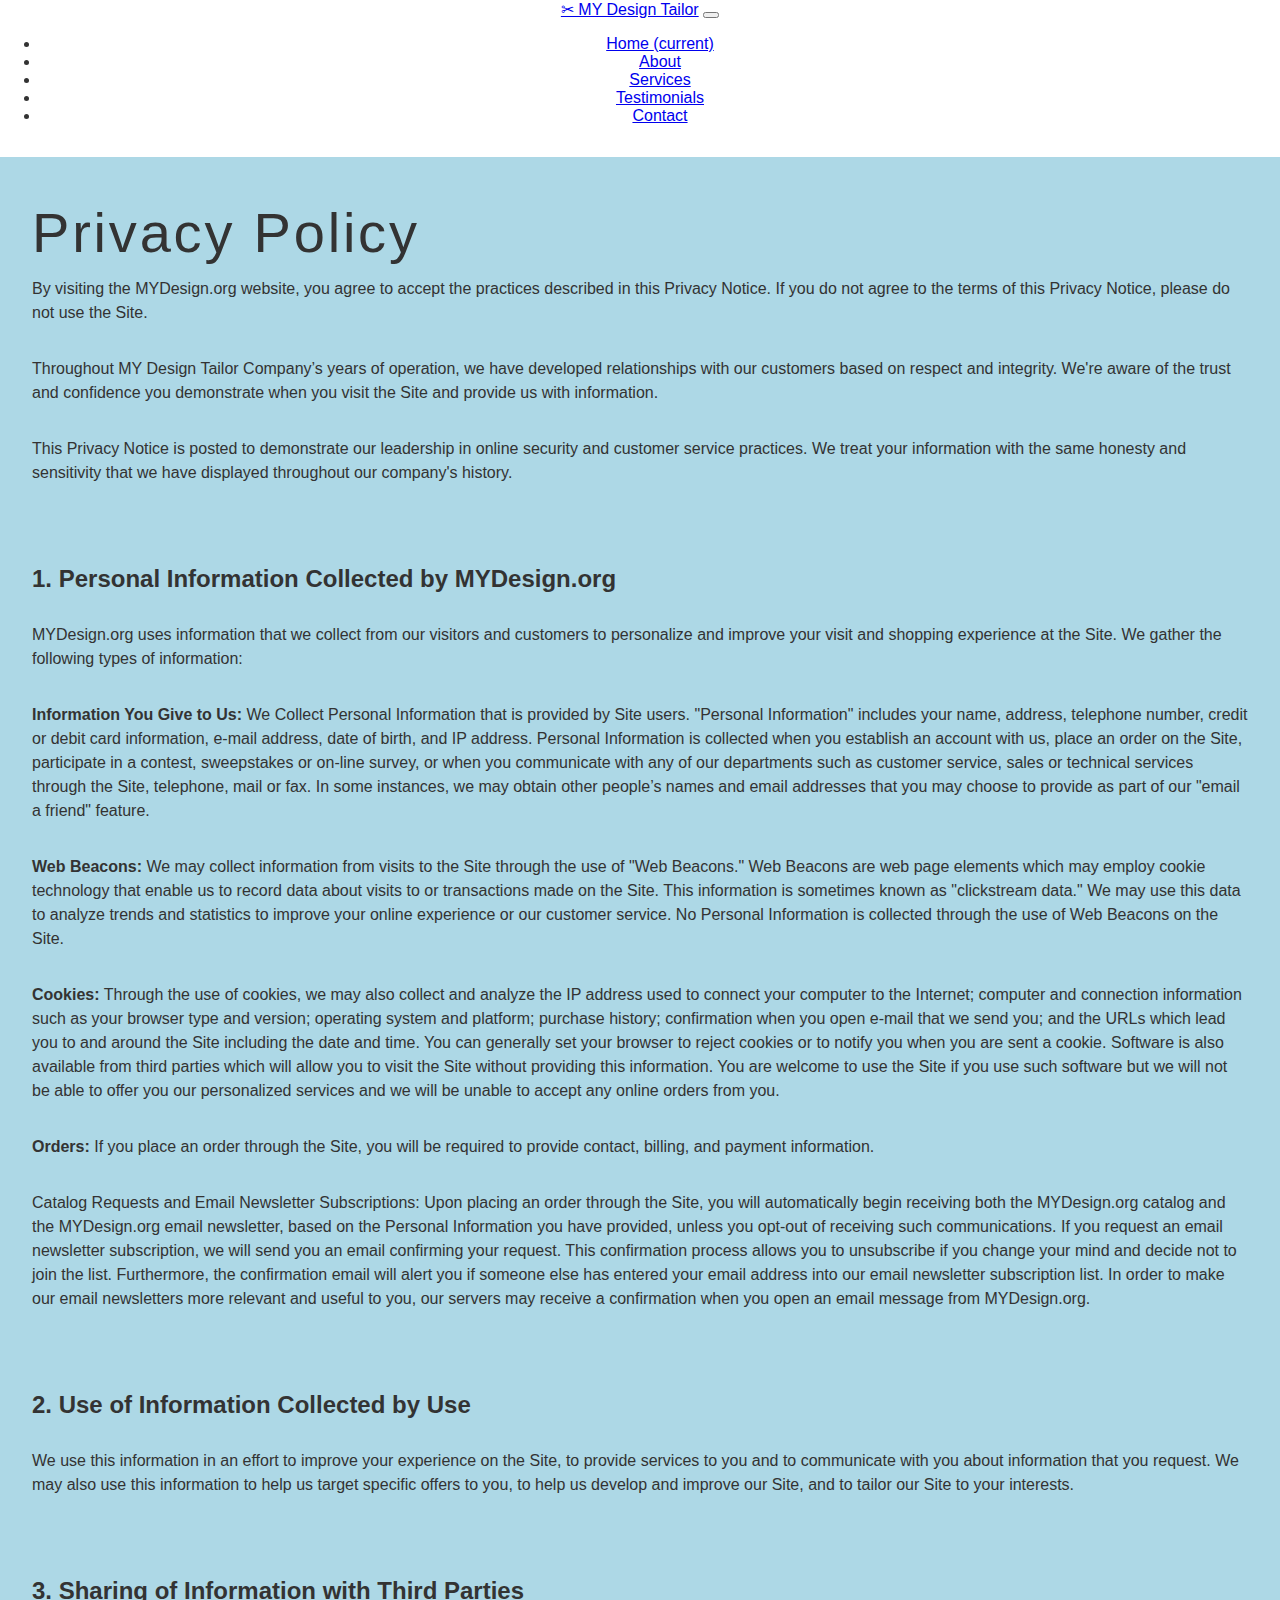
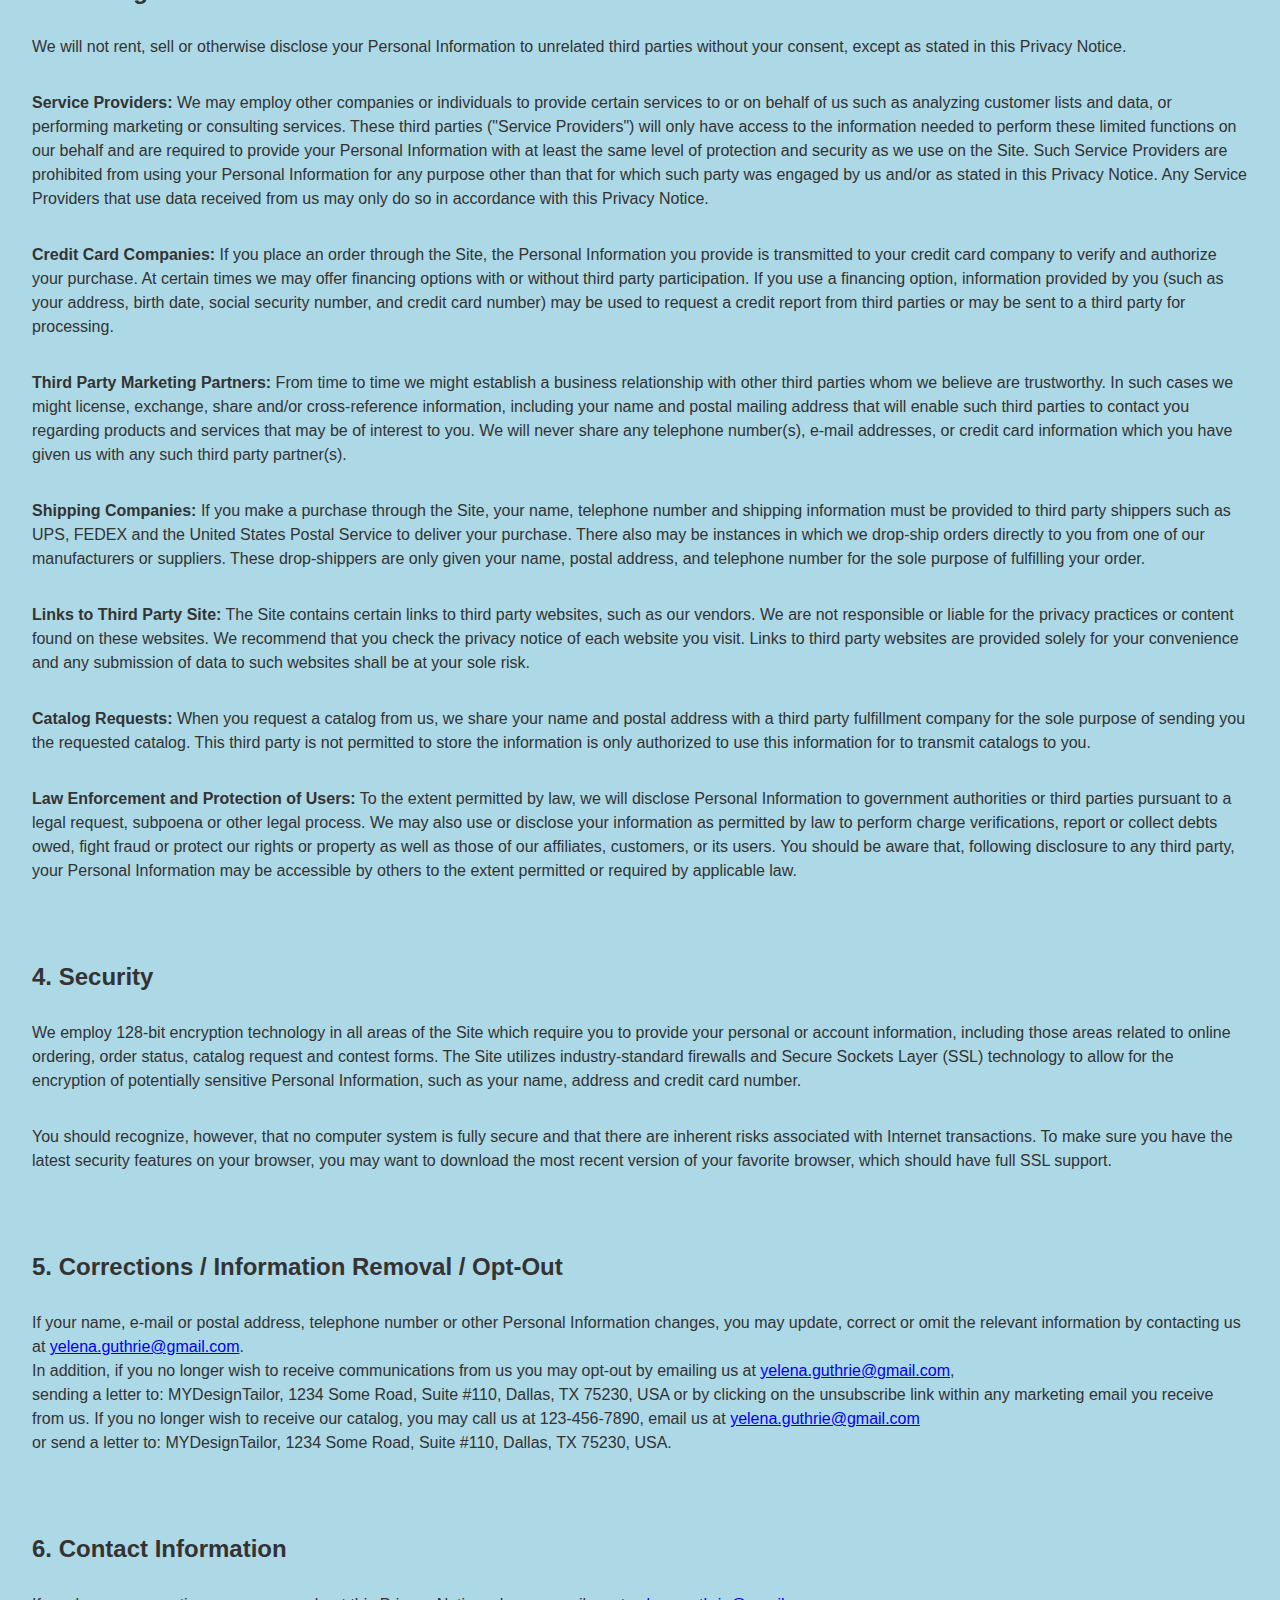
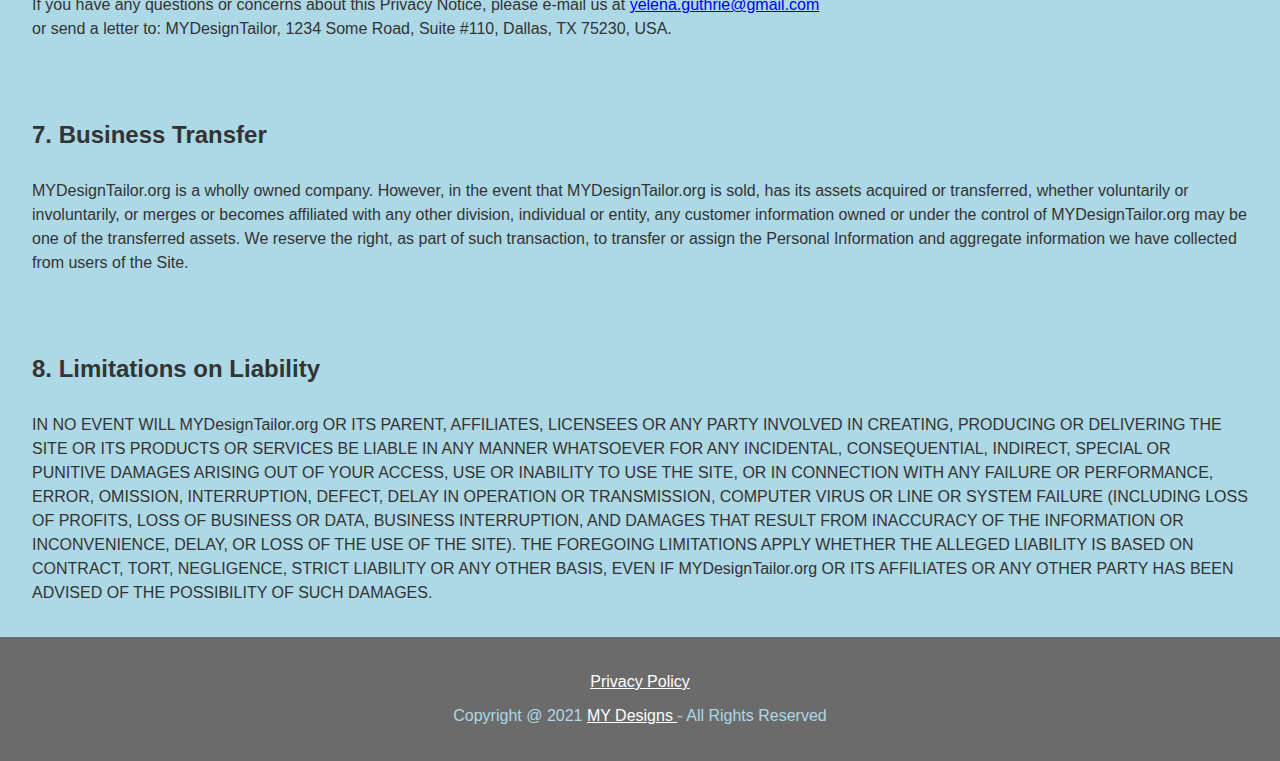
==== privacypolicy.html @ 2c296bed "Initial commit" ====
<!DOCTYPE html>
<html lang="en">

<head>
    <meta charset="UTF-8">
    <meta http-equiv="X-UA-Compatible" content="IE=edge">
    <meta name="viewport" content="width=device-width, initial-scale=1.0">
    <link rel="stylesheet" href="https://cdn.jsdelivr.net/npm/bootstrap@4.6.0/dist/css/bootstrap.min.css"
        integrity="sha384-B0vP5xmATw1+K9KRQjQERJvTumQW0nPEzvF6L/Z6nronJ3oUOFUFpCjEUQouq2+l" crossorigin="anonymous">
    <title>Privacy Policy</title>
    <meta name="description" content="MY Design Tailor privacy policy.">
    <meta name="keywords"
        content="tailor, alterations, clothes repair, shoe repair, monogramming, embroidery, custom home decor, privacy policy">
    <link rel="stylesheet" href="styles.css">
</head>

<body>
    <header class="container-fluid">
        <nav class="navbar navbar-expand-lg navbar-dark bg-dark fixed-top">
            <div class="container">
                <a class="navbar-brand" href="index.html#home">✂ MY Design Tailor</a>
                <button class="navbar-toggler" type="button" data-toggle="collapse" data-target="#navbarNav"
                    aria-controls="navbarNav" aria-expanded="false" aria-label="Toggle navigation">
                    <span class="navbar-toggler-icon"></span>
                </button>
                <div class="collapse navbar-collapse" id="navbarNav">
                    <ul class="navbar-nav ml-lg-auto">
                        <li class="nav-item active">
                            <a class="nav-link" href="index.html">Home <span class="sr-only">(current)</span></a>
                        </li>
                        <li class="nav-item">
                            <a class="nav-link" href="index.html#about">About</a>
                        </li>
                        <li class="nav-item">
                            <a class="nav-link" href="index.html#services">Services</a>
                        </li>
                        <li class="nav-item">
                            <a class="nav-link" href="index.html#testimonials">Testimonials</a>
                        </li>

                        <li class="nav-item">
                            <a class="nav-link" href="index.html#contact">Contact</a>
                        </li>

                    </ul>
                </div>
            </div>
        </nav>
    </header>
    <main>
        <div id="privacy_policy">
            <h1>Privacy Policy</h1>
            <p>
                By visiting the MYDesign.org website, you agree to accept the practices described in this
                Privacy Notice.
                If you do not agree to the terms of this Privacy Notice, please do not use the Site.</p>
            <p>
                ​Throughout MY Design Tailor Company’s years of operation, we have developed relationships with our
                customers based on
                respect and integrity. We're aware of the trust and confidence you demonstrate when you visit the Site
                and
                provide us with information.</p>
            <p>
                This Privacy Notice is posted to demonstrate our leadership in online security and customer service
                practices. We treat your information with the same honesty and sensitivity that we have displayed
                throughout
                our company's history.</p>
            ​
            <h2>​1. Personal Information Collected by MYDesign.org</h2>
            <p> ​MYDesign.org uses information that we collect from our visitors and customers to personalize and
                improve
                your visit and shopping experience at the Site. We gather the following types of information:</p>
            <p>
                <strong>Information You Give to Us:</strong> We Collect Personal Information that is provided by Site
                users. "Personal
                Information" includes your name, address, telephone number, credit or debit card information, e-mail
                address, date of birth, and IP address. Personal Information is collected when you establish an account
                with
                us, place an order on the Site, participate in a contest, sweepstakes or on-line survey, or when you
                communicate with any of our departments such as customer service, sales or technical services through
                the
                Site, telephone, mail or fax. In some instances, we may obtain other people’s names and email addresses
                that
                you may choose to provide as part of our "email a friend" feature.</p>
            <p>
                <strong> Web Beacons:</strong> We may collect information from visits to the Site through the use of
                "Web Beacons." Web
                Beacons are web page elements which may employ cookie technology that enable us to record data about
                visits
                to or transactions made on the Site. This information is sometimes known as "clickstream data." We may
                use
                this data to analyze trends and statistics to improve your online experience or our customer service. No
                Personal Information is collected through the use of Web Beacons on the Site.</p>
            <p> <strong>Cookies:</strong> Through the use of cookies, we may also collect and analyze the IP address
                used to connect your
                computer to the Internet; computer and connection information such as your browser type and version;
                operating system and platform; purchase history; confirmation when you open e-mail that we send you; and
                the
                URLs which lead you to and around the Site including the date and time. You can generally set your
                browser
                to reject cookies or to notify you when you are sent a cookie. Software is also available from third
                parties
                which will allow you to visit the Site without providing this information. You are welcome to use the
                Site
                if you use such software but we will not be able to offer you our personalized services and we will be
                unable to accept any online orders from you.</p>
            <p>
                <strong> Orders:</strong> If you place an order through the Site, you will be required to provide
                contact, billing, and
                payment information.</p>

            <p> Catalog Requests and Email Newsletter Subscriptions: Upon placing an order through the Site, you will
                automatically begin receiving both the MYDesign.org catalog and the MYDesign.org email
                newsletter, based
                on the Personal Information you have provided, unless you opt-out of receiving such communications. If
                you
                request an email newsletter subscription, we will send you an email confirming your request. This
                confirmation process allows you to unsubscribe if you change your mind and decide not to join the list.
                Furthermore, the confirmation email will alert you if someone else has entered your email address into
                our
                email newsletter subscription list. In order to make our email newsletters more relevant and useful to
                you,
                our servers may receive a confirmation when you open an email message from MYDesign.org.</p>
            ​

            <h2> ​2. Use of Information Collected by Use</h2>
            <p> We use this information in an effort to improve your experience on the Site, to provide services to you
                and
                to communicate with you about information that you request. We may also use this information to help us
                target specific offers to you, to help us develop and improve our Site, and to tailor our Site to your
                interests.
            </p>
            ​

            <h2>​3. Sharing of Information with Third Parties</h2>
            <p> ​We will not rent, sell or otherwise disclose your Personal Information to unrelated third parties
                without
                your consent, except as stated in this Privacy Notice.
            </p>

            <p><strong> Service Providers:</strong> We may employ other companies or individuals to provide certain
                services to or on behalf
                of us such as analyzing customer lists and data, or performing marketing or consulting services. These
                third
                parties ("Service Providers") will only have access to the information needed to perform these limited
                functions on our behalf and are required to provide your Personal Information with at least the same
                level
                of protection and security as we use on the Site. Such Service Providers are prohibited from using your
                Personal Information for any purpose other than that for which such party was engaged by us and/or as
                stated
                in this Privacy Notice. Any Service Providers that use data received from us may only do so in
                accordance
                with this Privacy Notice.</p>

            <p><strong> Credit Card Companies:</strong> If you place an order through the Site, the Personal Information
                you provide is
                transmitted to your credit card company to verify and authorize your purchase. At certain times we may
                offer
                financing options with or without third party participation. If you use a financing option, information
                provided by you (such as your address, birth date, social security number, and credit card number) may
                be
                used to request a credit report from third parties or may be sent to a third party for processing.</p>
            <p> <strong> ​Third Party Marketing Partners:</strong> From time to time we might establish a business
                relationship with other
                third parties whom we believe are trustworthy. In such cases we might license, exchange, share and/or
                cross-reference information, including your name and postal mailing address that will enable such third
                parties to contact you regarding products and services that may be of interest to you. We will never
                share
                any telephone number(s), e-mail addresses, or credit card information which you have given us with any
                such
                third party partner(s).</p>

            <p> <strong> Shipping Companies:</strong> If you make a purchase through the Site, your name, telephone
                number and shipping
                information must be provided to third party shippers such as UPS, FEDEX and the United States Postal
                Service
                to deliver your purchase. There also may be instances in which we drop-ship orders directly to you from
                one
                of our manufacturers or suppliers. These drop-shippers are only given your name, postal address, and
                telephone number for the sole purpose of fulfilling your order.</p>

            <p> <strong> Links to Third Party Site:</strong> The Site contains certain links to third party websites,
                such as our vendors. We
                are not responsible or liable for the privacy practices or content found on these websites. We recommend
                that you check the privacy notice of each website you visit. Links to third party websites are provided
                solely for your convenience and any submission of data to such websites shall be at your sole risk.</p>
            <p> <strong> Catalog Requests:</strong> When you request a catalog from us, we share your name and postal
                address with a third
                party fulfillment company for the sole purpose of sending you the requested catalog. This third party is
                not
                permitted to store the information is only authorized to use this information for to transmit catalogs
                to
                you.</p>

            <p><strong> Law Enforcement and Protection of Users:</strong> To the extent permitted by law, we will
                disclose Personal
                Information to government authorities or third parties pursuant to a legal request, subpoena or other
                legal
                process. We may also use or disclose your information as permitted by law to perform charge
                verifications,
                report or collect debts owed, fight fraud or protect our rights or property as well as those of our
                affiliates, customers, or its users. You should be aware that, following disclosure to any third party,
                your
                Personal Information may be accessible by others to the extent permitted or required by applicable law.
            </p>
            ​
            <h2>​4. Security</h2>
            <p>We employ 128-bit encryption technology in all areas of the Site which require you to provide your
                personal
                or account information, including those areas related to online ordering, order status, catalog request
                and
                contest forms. The Site utilizes industry-standard firewalls and Secure Sockets Layer (SSL) technology
                to
                allow for the encryption of potentially sensitive Personal Information, such as your name, address and
                credit card number.</p>

            <p>You should recognize, however, that no computer system is fully secure and that there are inherent
                risks
                associated with Internet transactions. To make sure you have the latest security features on your
                browser,
                you may want to download the most recent version of your favorite browser, which should have full SSL
                support.</p>
            ​
            <h2> ​5. Corrections / Information Removal / Opt-Out</h2>
            <p>If your name, e-mail or postal address, telephone number or other Personal Information changes, you may
                update, correct or omit the relevant information by contacting us at <a
                    href="mailto:yelena.guthrie@gmail.com"> yelena.guthrie@gmail.com</a>.<br> In
                addition, if
                you no longer wish to receive communications from us you may opt-out by emailing us at
                <a href="mailto:yelena.guthrie@gmail.com"> yelena.guthrie@gmail.com</a>,<br> sending a letter
                to: MYDesignTailor, 1234 Some Road, Suite #110,
                Dallas, TX 75230, USA
                or by clicking on
                the unsubscribe link within any marketing email you receive from us. If you no longer wish to receive
                our
                catalog, you may call us at 123-456-7890, email us at <a href="mailto:yelena.guthrie@gmail.com">
                    yelena.guthrie@gmail.com</a><br> or send a letter to:
                MYDesignTailor, 1234 Some Road, Suite #110,
                Dallas, TX 75230, USA.</p>
            ​
            <h2> ​6. Contact Information</h2>
            <p> If you have any questions or concerns about this Privacy Notice, please e-mail us at
                <a href="mailto:yelena.guthrie@gmail.com"> yelena.guthrie@gmail.com</a><br>
                or send a letter to: MYDesignTailor, 1234 Some Road, Suite #110,
                Dallas, TX 75230, USA.</p>
            ​
            <h2> ​7. Business Transfer</h2>
            <p>MYDesignTailor.org is a wholly owned company. However, in the event that MYDesignTailor.org is sold, has
                its
                assets
                acquired or transferred, whether voluntarily or involuntarily, or merges or becomes affiliated with any
                other division, individual or entity, any customer information owned or under the control of
                MYDesignTailor.org
                may be one of the transferred assets. We reserve the right, as part of such transaction, to transfer or
                assign the Personal Information and aggregate information we have collected from users of the Site.</p>
            ​
            <h2> ​8. Limitations on Liability</h2>
            <p id="last_p">​IN NO EVENT WILL MYDesignTailor.org OR ITS PARENT, AFFILIATES, LICENSEES OR ANY PARTY
                INVOLVED IN
                CREATING,
                PRODUCING OR DELIVERING THE SITE OR ITS PRODUCTS OR SERVICES BE LIABLE IN ANY MANNER WHATSOEVER FOR ANY
                INCIDENTAL, CONSEQUENTIAL, INDIRECT, SPECIAL OR PUNITIVE DAMAGES ARISING OUT OF YOUR ACCESS, USE OR
                INABILITY TO USE THE SITE, OR IN CONNECTION WITH ANY FAILURE OR PERFORMANCE, ERROR, OMISSION,
                INTERRUPTION,
                DEFECT, DELAY IN OPERATION OR TRANSMISSION, COMPUTER VIRUS OR LINE OR SYSTEM FAILURE (INCLUDING LOSS OF
                PROFITS, LOSS OF BUSINESS OR DATA, BUSINESS INTERRUPTION, AND DAMAGES THAT RESULT FROM INACCURACY OF THE
                INFORMATION OR INCONVENIENCE, DELAY, OR LOSS OF THE USE OF THE SITE). THE FOREGOING LIMITATIONS APPLY
                WHETHER THE ALLEGED LIABILITY IS BASED ON CONTRACT, TORT, NEGLIGENCE, STRICT LIABILITY OR ANY OTHER
                BASIS,
                EVEN IF MYDesignTailor.org OR ITS AFFILIATES OR ANY OTHER PARTY HAS BEEN ADVISED OF THE POSSIBILITY OF
                SUCH
                DAMAGES.</p>

        </div>
    </main>
    <footer id="privacy_footer">
        <p><a href="privacypolicy.html">Privacy Policy</a></p>
        <p>Copyright @ 2021 <a href="mailto:yelena.guthrie@gmail.com"> MY Designs </a> - All Rights Reserved</p>


    </footer>
    <!--  jQuery and Bootstrap Bundle (includes Popper) -->
    <script src="https://code.jquery.com/jquery-3.5.1.slim.min.js"
        integrity="sha384-DfXdz2htPH0lsSSs5nCTpuj/zy4C+OGpamoFVy38MVBnE+IbbVYUew+OrCXaRkfj" crossorigin="anonymous">
    </script>
    <script src="https://cdn.jsdelivr.net/npm/bootstrap@4.6.0/dist/js/bootstrap.bundle.min.js"
        integrity="sha384-Piv4xVNRyMGpqkS2by6br4gNJ7DXjqk09RmUpJ8jgGtD7zP9yug3goQfGII0yAns" crossorigin="anonymous">
    </script>
</body>

</html>
---- styles.css ----
:root {
  box-sizing: border-box;
}

*,
::before,
::after {
  box-sizing: inherit;
}

body {
  color: #333;
  text-align: center;
  margin: 0 auto;
  width: 100%;
  font-family: "Montserrat", sans-serif;
}

main {
  margin: 0 auto;
  width: 100%;
}

h1 {
  font-family: "Berkshire Swash", cursive;
  font-size: 3.5em;
  color: rgb(107, 172, 194);
  letter-spacing: 0.05em;
  font-weight: 300;
  text-align: center;
  padding-top: 4rem;
}
.lead {
  color: rgba(214, 230, 235, 0.6);
  text-align: center;
  font-family: "Montserrat", sans-serif;
  font-size: medium;
}
h2,
h3,
h4 {
  font-family: "Berkshire Swash", cursive;
  color: rgb(107, 172, 194);
  text-align: center;
  margin-top: 2rem;
  margin-bottom: 1rem;
}
#home {
  background-image: url(images/tailoring-2575930_1920w.jpg);
  background-size: cover;
  height: 40vh;
}

hr {
  margin-top: 0;
  width: 200px;
}

.row {
  width: 100%;
  margin: 0 auto;

  text-align: center;
}

.about {
  margin: auto 0;
  padding: 0 2.5rem;
}
img {
  width: 100%;
  box-shadow: #333 5px 5px 10px;
}
img:hover {
  transform: rotateY(360deg);
  transition: transform 4s ease-in;
}
.about_img {
  border: 7px solid white;
}
.about_us {
  max-width: 60%;
  margin: 3rem auto;
}
.form-row {
  margin: 10px auto;
  width: 90%;
}
.center {
  max-width: 60%;
  margin: 0 auto;
}
.center p {
  padding-bottom: 2rem;
}
#services {
  margin-top: 20px;
  background-color: rgb(107, 172, 194);
  color: #333;
}
#services h2 {
  padding-top: 1.5rem;
  padding-bottom: 1rem;
}
#services h2,
#services h3 {
  color: #333;
  margin-top: 2.5rem;
  text-align: center;
}
.description p {
  margin-bottom: 2rem;
}
.img_service {
  border: 10px solid lightblue;
  width: 50%;
  margin: 0 auto;
}
#testimonials {
  margin: 20px;
}
#testimonials h2 {
  padding: 1.5rem;
}
.carousel_reviews {
  height: 15.6rem;

  display: flex;
  justify-content: center;
  align-items: center;
  background-color: lightblue;
  border: lightgrey solid 2px;
}
.carousel {
  padding: 0 20px;
}

.newsletter {
  background-image: url(images/fashion-1031469_1920w1.jpg);
  background-size: cover;
  height: 40hv;
  margin: 20px auto;
}
.newsletter h2 {
  padding-top: 20px;
}
.newsletter p,
.newsletter h2 {
  color: lightblue;
  background-color: rgba(70, 70, 70, 0.7);
  padding: 20px;
}
#first_to_know {
  margin: 0 auto;
  padding-bottom: 20px;
}
#first_to_know input {
  width: 70%;
  display: inline;
}
.sign_up .btn {
  margin-bottom: 8px;
}
address {
  display: block;
  font-style: italic;
  line-height: 1.6rem;
}
.table {
  max-width: 350px;
  margin: 0 auto 2rem auto;
}
.table td {
  padding: 3px;
}
#contact .btn {
  margin: 7px;
}
.help {
  width: 70%;
  margin: 0 auto;
}
.help_descripition {
  margin: auto 0;
  padding: 0 40px;
  width: 45%;
}
.help h4 {
  padding: 1rem 0;
}
footer {
  margin-top: 20px;
  color: lightblue;
  background-color: rgba(70, 70, 70, 0.8);
  padding: 20px;
}
footer a {
  color: white;
}
footer a:hover {
  color: yellow;
}
@media screen and (max-width: 800px) {
  #services h3 {
    font-size: large;
  }
}
@media screen and (max-width: 640px) {
  #home {
    height: fit-content;
  }
  .lead {
    color: white;
    border: #333 solid 1px;
    padding: 3px;
    background-color: rgba(107, 172, 194, 0.5);
    margin-top: 1rem;
  }
  .map {
    position: relative;
    padding-bottom: 75%;
    height: 0;
    overflow: hidden;
  }
  .map iframe {
    position: absolute;
    top: 0;
    left: 0;
    width: 100% !important;
    height: 100% !important;
  }
  .carousel_reviews {
    height: 100%;
    padding: 20px;
  }
  .help_descripition {
    width: 100%;
  }
}
@media screen and (max-width: 360px) {
  #home {
    height: fit-content;
  }
}

#privacy_policy h1,
#privacy_policy h2,
#privacy_policy p {
  color: #333;
  font-family: "Montserrat", sans-serif;
  text-align: left;
  margin: 2rem;
  line-height: 1.5rem;
}
#privacy_policy {
  background-color: lightblue;
}
#last_p {
  padding-bottom: 2rem;
  margin-bottom: 0 !important;
}
#privacy_footer {
  margin-top: 0;
}
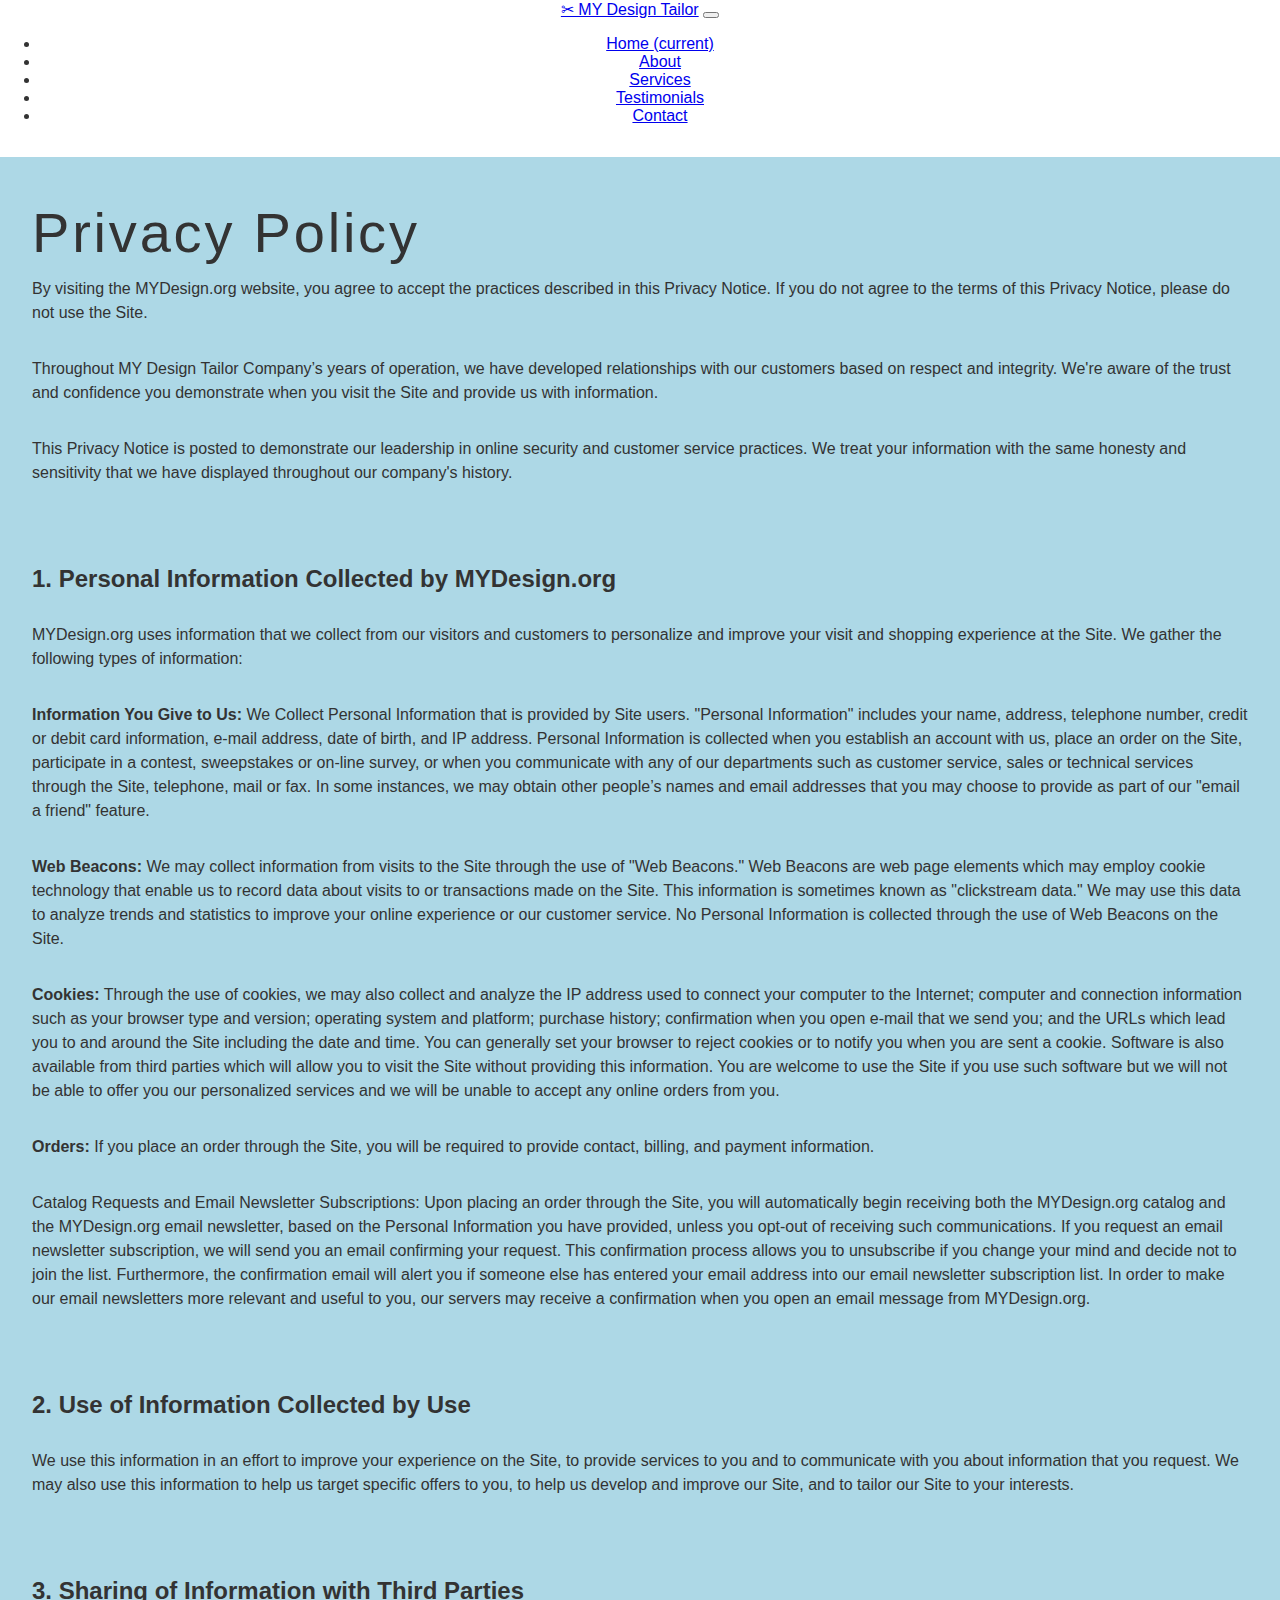
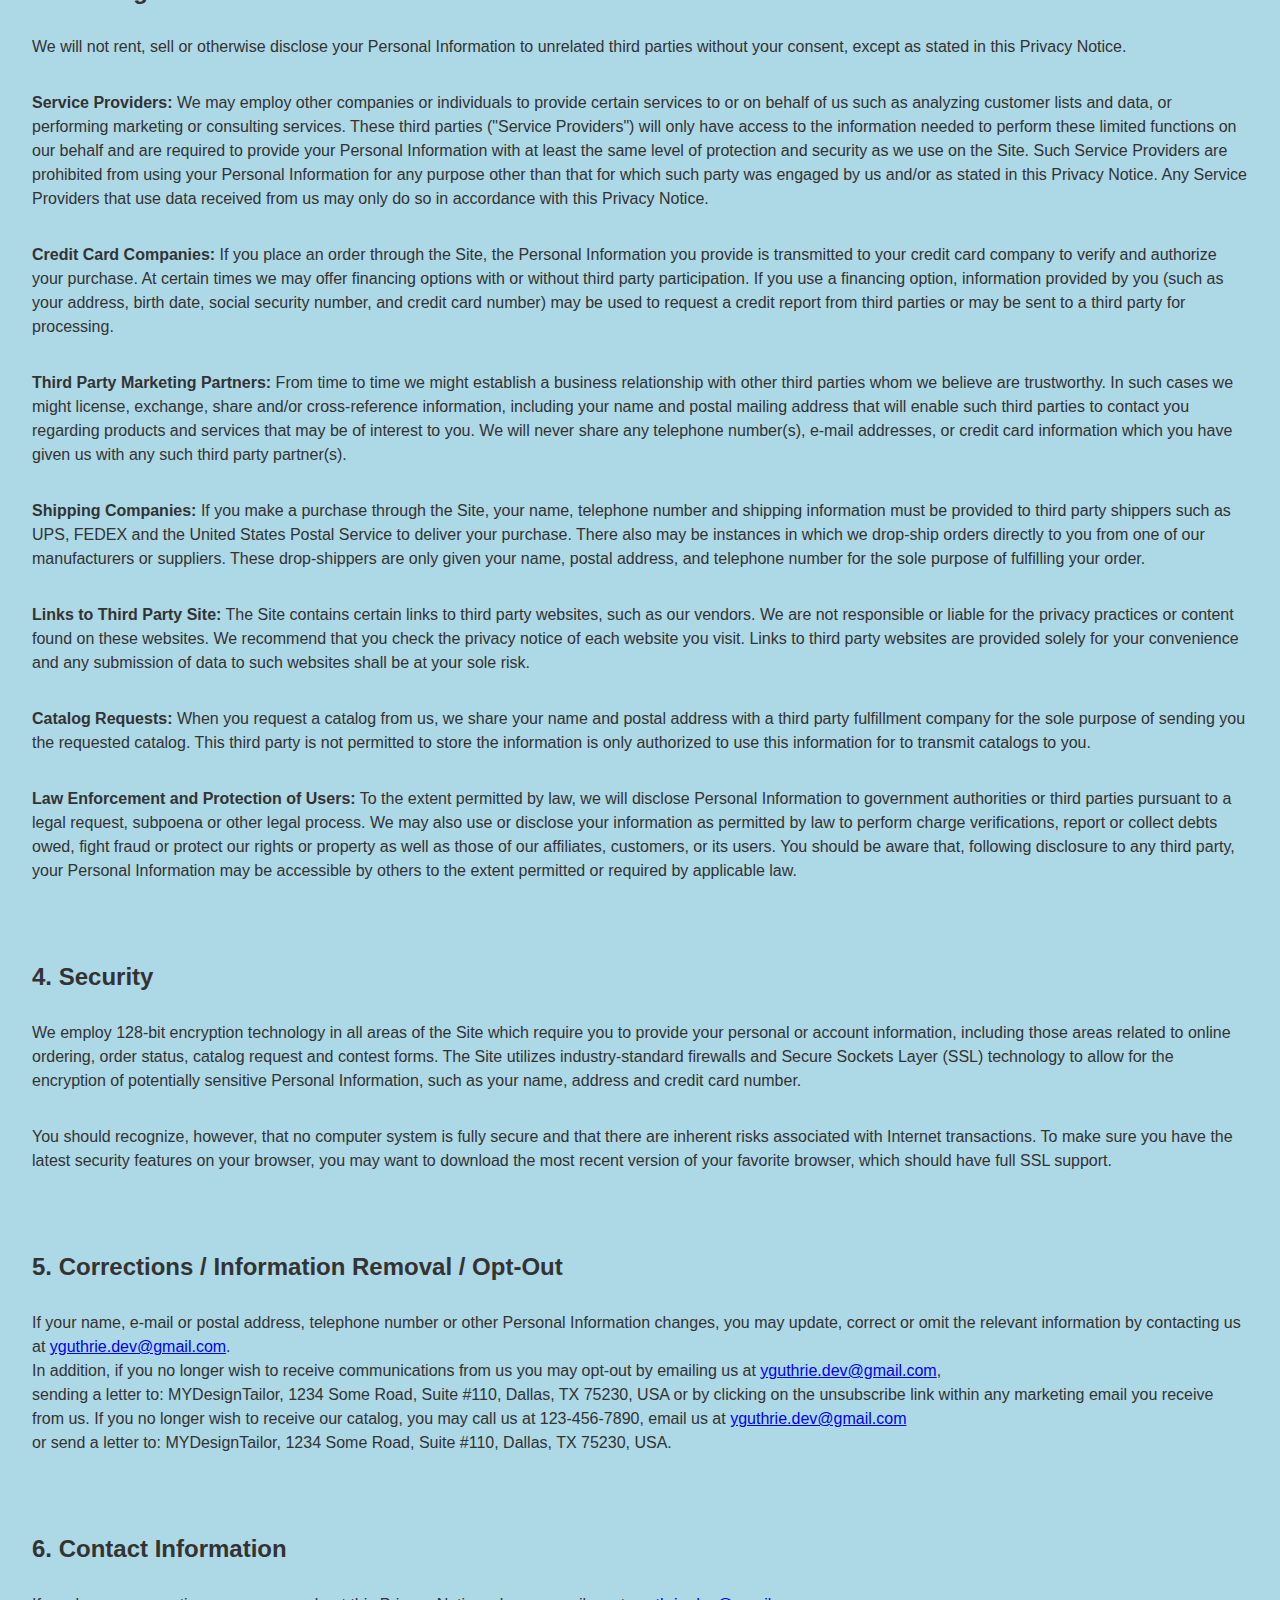
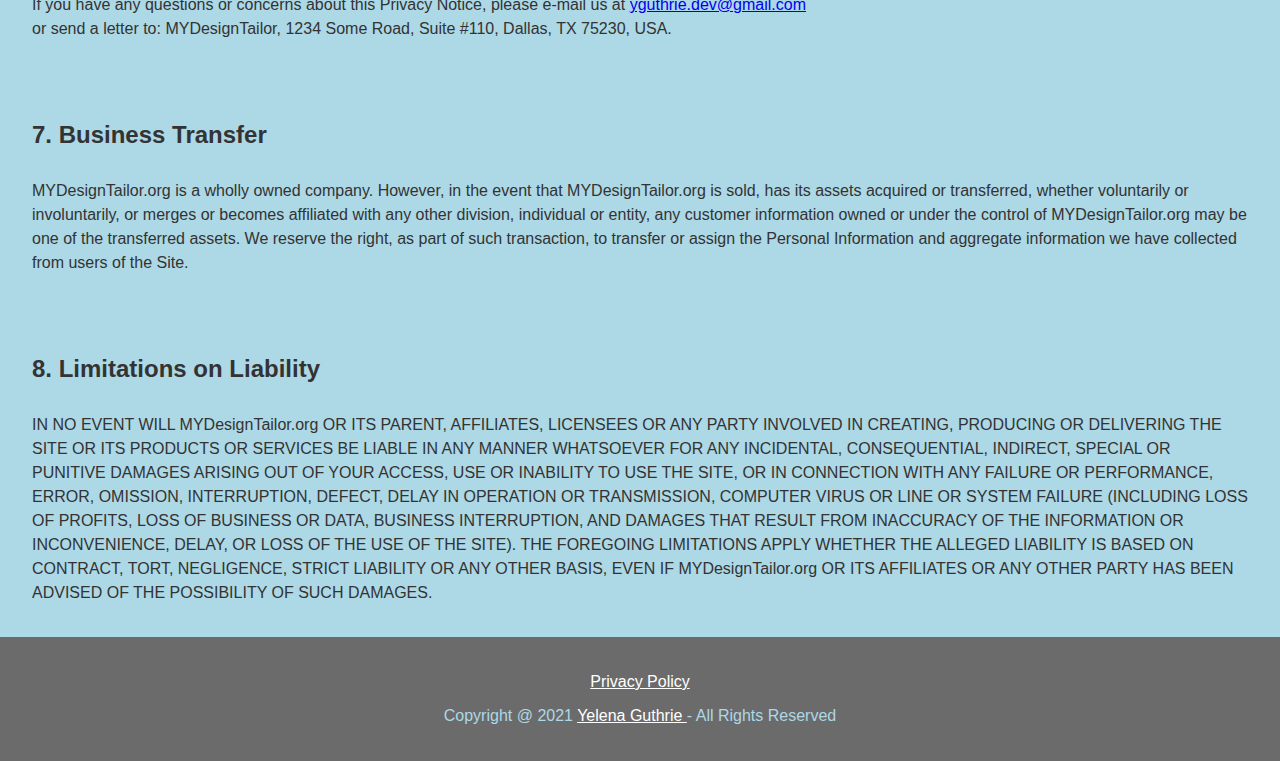
==== commit ac9c27e6: "updated email" ====
--- a/privacypolicy.html
+++ b/privacypolicy.html
@@ -224,23 +224,23 @@
             <h2> ​5. Corrections / Information Removal / Opt-Out</h2>
             <p>If your name, e-mail or postal address, telephone number or other Personal Information changes, you may
                 update, correct or omit the relevant information by contacting us at <a
-                    href="mailto:yelena.guthrie@gmail.com"> yelena.guthrie@gmail.com</a>.<br> In
+                    href="mailto:yguthrie.dev@gmail.com"> yguthrie.dev@gmail.com</a>.<br> In
                 addition, if
                 you no longer wish to receive communications from us you may opt-out by emailing us at
-                <a href="mailto:yelena.guthrie@gmail.com"> yelena.guthrie@gmail.com</a>,<br> sending a letter
+                <a href="mailto:yguthrie.dev@gmail.com"> yguthrie.dev@gmail.com</a>,<br> sending a letter
                 to: MYDesignTailor, 1234 Some Road, Suite #110,
                 Dallas, TX 75230, USA
                 or by clicking on
                 the unsubscribe link within any marketing email you receive from us. If you no longer wish to receive
                 our
-                catalog, you may call us at 123-456-7890, email us at <a href="mailto:yelena.guthrie@gmail.com">
-                    yelena.guthrie@gmail.com</a><br> or send a letter to:
+                catalog, you may call us at 123-456-7890, email us at <a href="mailto:yguthrie.dev@gmail.com">
+                    yguthrie.dev@gmail.com</a><br> or send a letter to:
                 MYDesignTailor, 1234 Some Road, Suite #110,
                 Dallas, TX 75230, USA.</p>
             ​
             <h2> ​6. Contact Information</h2>
             <p> If you have any questions or concerns about this Privacy Notice, please e-mail us at
-                <a href="mailto:yelena.guthrie@gmail.com"> yelena.guthrie@gmail.com</a><br>
+                <a href="mailto:yguthrie.dev@gmail.com"> yguthrie.dev@gmail.com</a><br>
                 or send a letter to: MYDesignTailor, 1234 Some Road, Suite #110,
                 Dallas, TX 75230, USA.</p>
             ​
@@ -275,7 +275,7 @@
     </main>
     <footer id="privacy_footer">
         <p><a href="privacypolicy.html">Privacy Policy</a></p>
-        <p>Copyright @ 2021 <a href="mailto:yelena.guthrie@gmail.com"> MY Designs </a> - All Rights Reserved</p>
+        <p>Copyright @ 2021 <a href="mailto:yguthrie.dev@gmail.com"> Yelena Guthrie </a> - All Rights Reserved</p>
 
 
     </footer>
